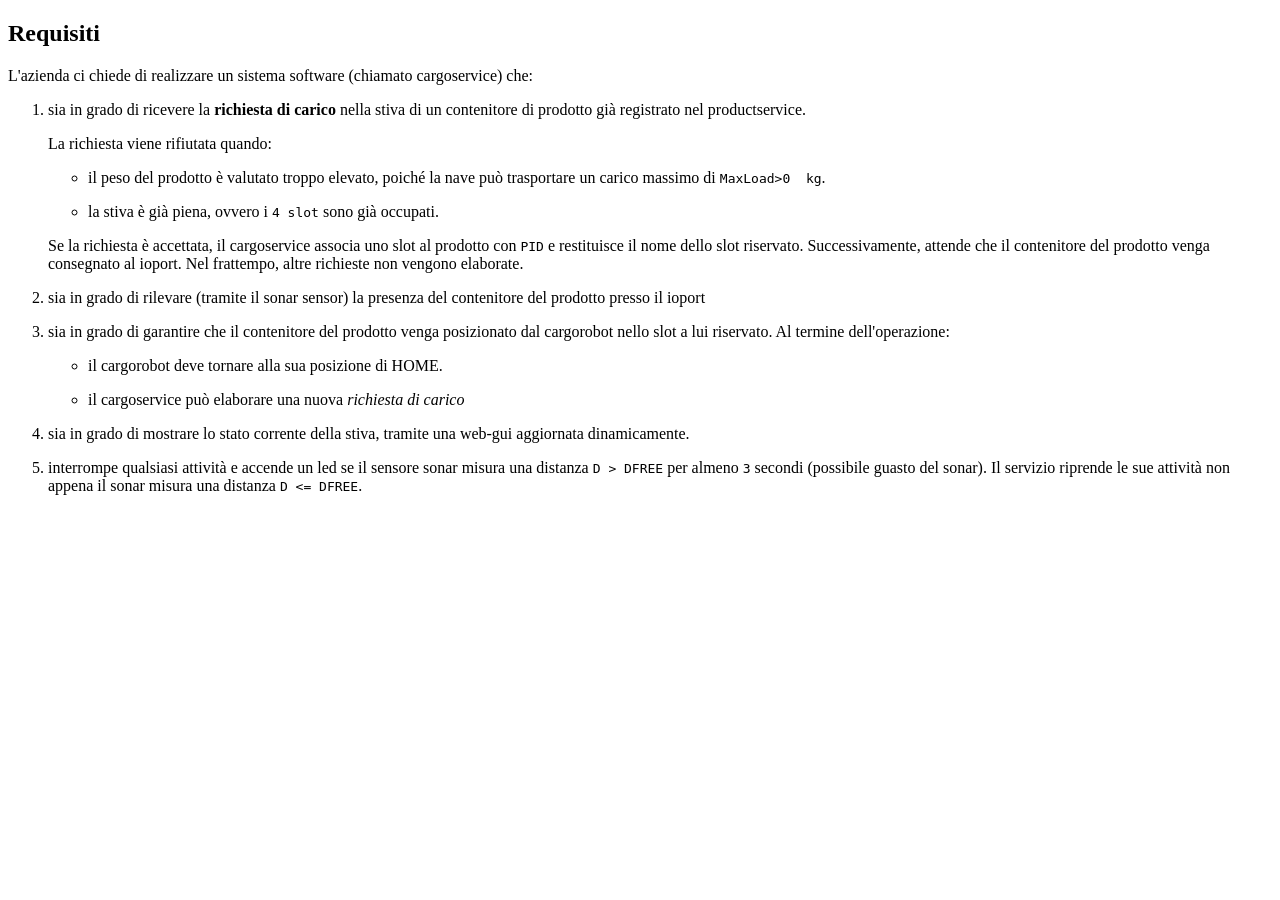
==== docs/html/Requisiti.html @ a84e3a68 "Create Requisiti.html" ====
<!DOCTYPE html>
<html lang="it">
<head>
  
</head>
<body>
  <h2>Requisiti</h2>
  <p>L'azienda ci chiede di realizzare un sistema software (chiamato <span class="blue">cargoservice</span>) che:</p>
  <ol class="arabic">
  <li><p>sia in grado di ricevere la <strong>richiesta di carico</strong> nella stiva di un contenitore di prodotto già registrato nel <span class="blue">productservice</span>.</p>
  <p>La richiesta viene rifiutata quando:</p>
  <ul class="simple">
  <li><p>il peso del prodotto è valutato troppo elevato, poiché la nave può trasportare un carico massimo di <code class="docutils literal notranslate"><span class="pre">MaxLoad&gt;0</span>&#160; <span class="pre">kg</span></code>.</p></li>
  <li><p>la stiva è già piena, ovvero i <code class="docutils literal notranslate"><span class="pre">4</span> <span class="pre">slot</span></code> sono già occupati.</p></li>
  </ul>
  <p>Se la richiesta è accettata, il <span class="blue">cargoservice</span> associa uno slot al prodotto con <code class="docutils literal notranslate"><span class="pre">PID</span></code> e restituisce il nome
  dello slot riservato. Successivamente, attende che il contenitore del prodotto venga consegnato al <span class="blue">ioport</span>.
  Nel frattempo, altre richieste non vengono elaborate.</p>
  </li>
  <li><p>sia in grado di rilevare (tramite il <span class="blue">sonar</span> <span class="slide3">sensor</span>) la presenza del contenitore del prodotto presso il <span class="blue">ioport</span></p></li>
  <li><p>sia in grado di garantire che il contenitore del prodotto venga posizionato dal <span class="blue">cargorobot</span> nello slot a lui riservato.
  Al termine dell'operazione:</p>
  <ul class="simple">
  <li><p>il <span class="blue">cargorobot</span> deve tornare alla sua posizione di <span class="brown">HOME</span>.</p></li>
  <li><p>il <span class="blue">cargoservice</span> può elaborare una nuova <em>richiesta di carico</em></p></li>
  </ul>
  </li>
  <li><p>sia in grado di mostrare lo stato corrente della <span class="blue">stiva</span>, tramite una <span class="slide3">web-gui</span> aggiornata dinamicamente.</p></li>
  <li><p><span class="brown">interrompe</span> qualsiasi attività e accende un led se il <span class="blue">sensore sonar</span> misura una distanza <code class="docutils literal notranslate"><span class="pre">D</span> <span class="pre">&gt;</span> <span class="pre">DFREE</span></code>
  per almeno <code class="docutils literal notranslate"><span class="pre">3</span></code> secondi (possibile guasto del sonar). Il servizio riprende le sue attività non appena il sonar
  misura una distanza <code class="docutils literal notranslate"><span class="pre">D</span> <span class="pre">&lt;=</span> <span class="pre">DFREE</span></code>.</p></li>
  </ol>
</body>
</html>
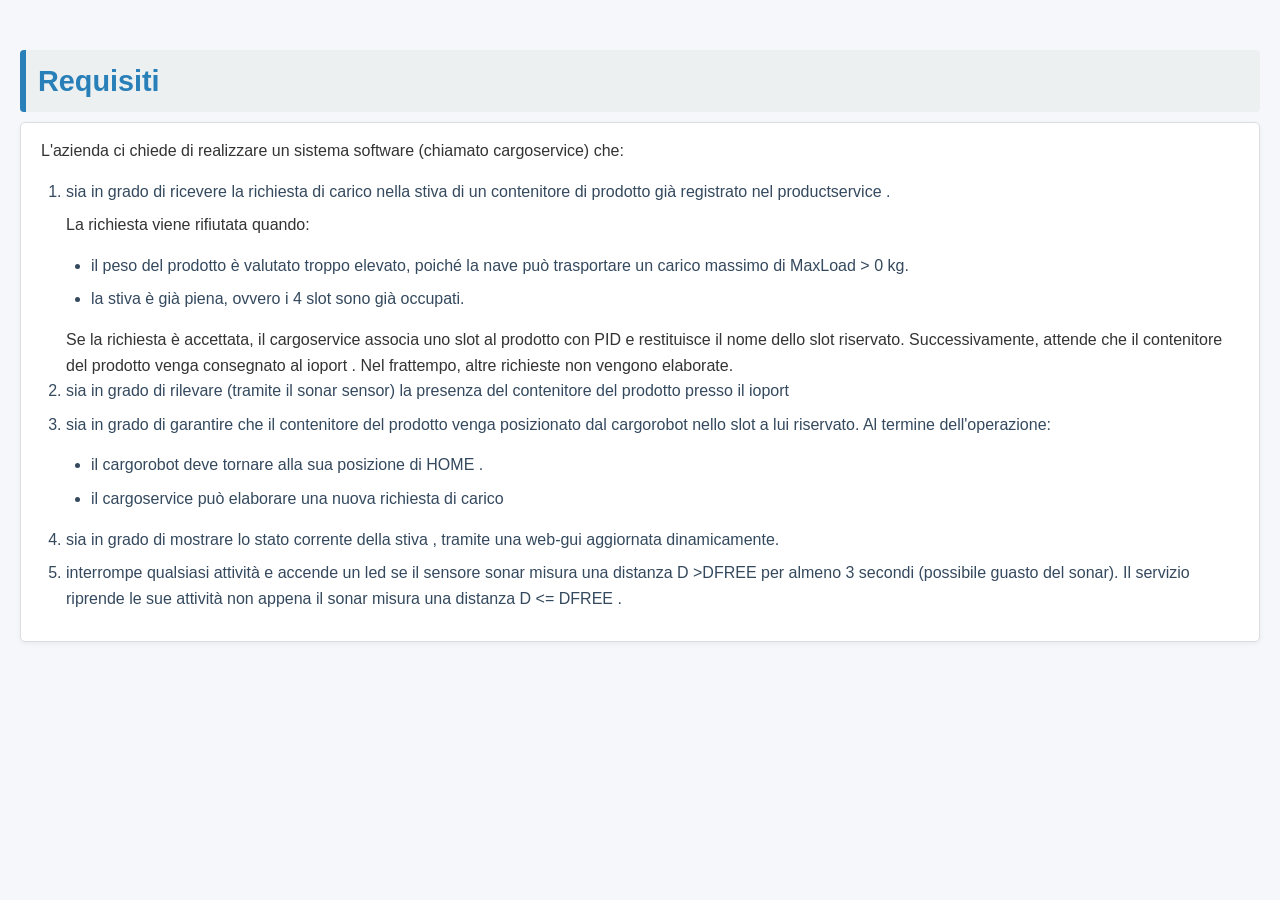
==== commit c859e899: "sistemati i requisiti, modificato sprint0" ====
--- a/docs/html/Requisiti.html
+++ b/docs/html/Requisiti.html
@@ -1,34 +1,55 @@
 <!DOCTYPE html>
 <html lang="it">
+
 <head>
-  
+  <link rel="stylesheet" type="text/css" href="./css/style.css" />
 </head>
+
 <body>
   <h2>Requisiti</h2>
-  <p>L'azienda ci chiede di realizzare un sistema software (chiamato <span class="blue">cargoservice</span>) che:</p>
-  <ol class="arabic">
-  <li><p>sia in grado di ricevere la <strong>richiesta di carico</strong> nella stiva di un contenitore di prodotto già registrato nel <span class="blue">productservice</span>.</p>
-  <p>La richiesta viene rifiutata quando:</p>
-  <ul class="simple">
-  <li><p>il peso del prodotto è valutato troppo elevato, poiché la nave può trasportare un carico massimo di <code class="docutils literal notranslate"><span class="pre">MaxLoad&gt;0</span>&#160; <span class="pre">kg</span></code>.</p></li>
-  <li><p>la stiva è già piena, ovvero i <code class="docutils literal notranslate"><span class="pre">4</span> <span class="pre">slot</span></code> sono già occupati.</p></li>
-  </ul>
-  <p>Se la richiesta è accettata, il <span class="blue">cargoservice</span> associa uno slot al prodotto con <code class="docutils literal notranslate"><span class="pre">PID</span></code> e restituisce il nome
-  dello slot riservato. Successivamente, attende che il contenitore del prodotto venga consegnato al <span class="blue">ioport</span>.
-  Nel frattempo, altre richieste non vengono elaborate.</p>
-  </li>
-  <li><p>sia in grado di rilevare (tramite il <span class="blue">sonar</span> <span class="slide3">sensor</span>) la presenza del contenitore del prodotto presso il <span class="blue">ioport</span></p></li>
-  <li><p>sia in grado di garantire che il contenitore del prodotto venga posizionato dal <span class="blue">cargorobot</span> nello slot a lui riservato.
-  Al termine dell'operazione:</p>
-  <ul class="simple">
-  <li><p>il <span class="blue">cargorobot</span> deve tornare alla sua posizione di <span class="brown">HOME</span>.</p></li>
-  <li><p>il <span class="blue">cargoservice</span> può elaborare una nuova <em>richiesta di carico</em></p></li>
-  </ul>
-  </li>
-  <li><p>sia in grado di mostrare lo stato corrente della <span class="blue">stiva</span>, tramite una <span class="slide3">web-gui</span> aggiornata dinamicamente.</p></li>
-  <li><p><span class="brown">interrompe</span> qualsiasi attività e accende un led se il <span class="blue">sensore sonar</span> misura una distanza <code class="docutils literal notranslate"><span class="pre">D</span> <span class="pre">&gt;</span> <span class="pre">DFREE</span></code>
-  per almeno <code class="docutils literal notranslate"><span class="pre">3</span></code> secondi (possibile guasto del sonar). Il servizio riprende le sue attività non appena il sonar
-  misura una distanza <code class="docutils literal notranslate"><span class="pre">D</span> <span class="pre">&lt;=</span> <span class="pre">DFREE</span></code>.</p></li>
-  </ol>
+  <div>
+    L'azienda ci chiede di realizzare un sistema software (chiamato cargoservice) che:
+    <ol>
+      <li> sia in grado di ricevere la richiesta di carico nella stiva di un contenitore di prodotto
+        già registrato nel productservice . </li>
+
+      La richiesta viene rifiutata quando:
+
+      <ul>
+        <li class="cerchio"> il peso del prodotto è valutato troppo elevato, poiché la nave può trasportare un carico massimo di
+          MaxLoad > 0 kg.
+        </li>
+        <li class="cerchio"> la stiva è già piena, ovvero i 4 slot sono
+          già occupati.</li>
+      </ul>
+
+      Se la richiesta è accettata, il cargoservice associa uno slot al prodotto con PID e
+      restituisce il nome
+      dello slot riservato. Successivamente, attende che il contenitore del prodotto venga consegnato al
+      ioport .
+      Nel frattempo, altre richieste non vengono elaborate.
+
+
+      <li> sia in grado di rilevare (tramite il sonar sensor) la presenza del
+        contenitore del prodotto presso il ioport </li>
+      <li> sia in grado di garantire che il contenitore del prodotto venga posizionato dal cargorobot nello
+        slot a lui riservato.
+        Al termine dell'operazione:
+<ul>
+      <li class="cerchio"> il cargorobot deve tornare alla sua posizione di HOME .</li>
+      <li class="cerchio"> il cargoservice può elaborare una nuova richiesta di carico</li>
+</ul>      
+
+      </li>
+      <li> sia in grado di mostrare lo stato corrente della stiva , tramite una web-gui aggiornata dinamicamente.</li>
+      <li> interrompe qualsiasi attività e accende un led se il sensore sonar
+        misura una distanza D >DFREE
+        per almeno 3 secondi (possibile
+        guasto del sonar). Il servizio riprende le sue attività non appena il sonar
+        misura una distanza D &lt;= DFREE .
+      </li>
+    </ol>
+  </div>
 </body>
-</html>
+
+</html>
--- a/docs/html/css/style.css
+++ b/docs/html/css/style.css
@@ -0,0 +1,144 @@
+/* Reset base */
+* {
+    margin: 0;
+    padding: 0;
+    box-sizing: border-box;
+}
+
+body {
+    font-family: Arial, Helvetica, sans-serif;
+    background-color: #f5f7fa;
+    color: #333;
+    line-height: 1.6;
+    padding: 20px;
+}
+
+/* Titolo principale */
+h1 {
+    font-size: 2.5em;
+    text-align: center;
+    margin-bottom: 30px;
+    color: #2c3e50;
+    border-bottom: 3px solid #2980b9;
+    padding-bottom: 10px;
+    text-shadow: 1px 1px 2px rgba(0,0,0,0.1);
+}
+
+/* Immagine */
+img {
+    display: block;
+    margin: 0 auto 40px auto;
+    max-width: 100%;
+    height: auto;
+}
+
+/* Sezioni */
+h2 {
+    font-size: 1.8em;
+    color: #2980b9;
+    margin-bottom: 10px;
+    margin-top: 30px;
+    border-left: 6px solid #2980b9;
+    padding-left: 10px;
+    background-color: #ecf0f1;
+    padding: 8px 12px;
+    border-radius: 4px;
+}
+
+/* Link */
+a {
+    color: #2980b9;
+    text-decoration: none;
+    font-weight: bold;
+    transition: color 0.3s ease, text-decoration 0.3s ease;
+}
+
+a:hover {
+    color: #1c5980;
+    text-decoration: underline;
+}
+
+a:visited {
+    color: #6c5ce7;
+}
+
+
+/* Testo nei div */
+div {
+    background-color: #ffffff;
+    padding: 15px 20px;
+    border: 1px solid #dcdde1;
+    border-radius: 5px;
+    box-shadow: 0px 2px 5px rgba(0, 0, 0, 0.05);
+    margin-bottom: 20px;
+}
+
+/* Liste puntate */
+ul {
+    margin: 15px 0;
+    padding-left: 25px;
+}
+
+ol {
+    margin: 15px 0;
+    padding-left: 25px;
+}
+
+li{
+    margin-bottom: 8px;
+    color: #34495e;
+}
+
+.cerchio{
+
+    list-style-type: disc;
+}
+
+/* Tabelle */
+table {
+    width: 90%;
+    border-collapse: collapse;
+    margin:auto;
+    margin-bottom: 30px;
+    background-color: #ffffff;
+    border: 2px solid #2980b9;
+    overflow: hidden;
+    box-shadow: 0px 2px 5px rgba(0, 0, 0, 0.05);
+}
+
+
+thead {
+    background-color: #2980b9;
+    text-align: left;
+}
+
+
+th, td {
+    padding: 12px 15px;
+    border: 2px solid #2980b9;
+}
+
+
+@media (max-width: 600px) {
+    table {
+        display: block;
+        overflow-x: auto;
+        white-space: nowrap;
+    }
+}
+
+
+/* Responsive */
+@media (max-width: 600px) {
+    body {
+        padding: 10px;
+    }
+
+    h1 {
+        font-size: 2em;
+    }
+
+    h2 {
+        font-size: 1.5em;
+    }
+}
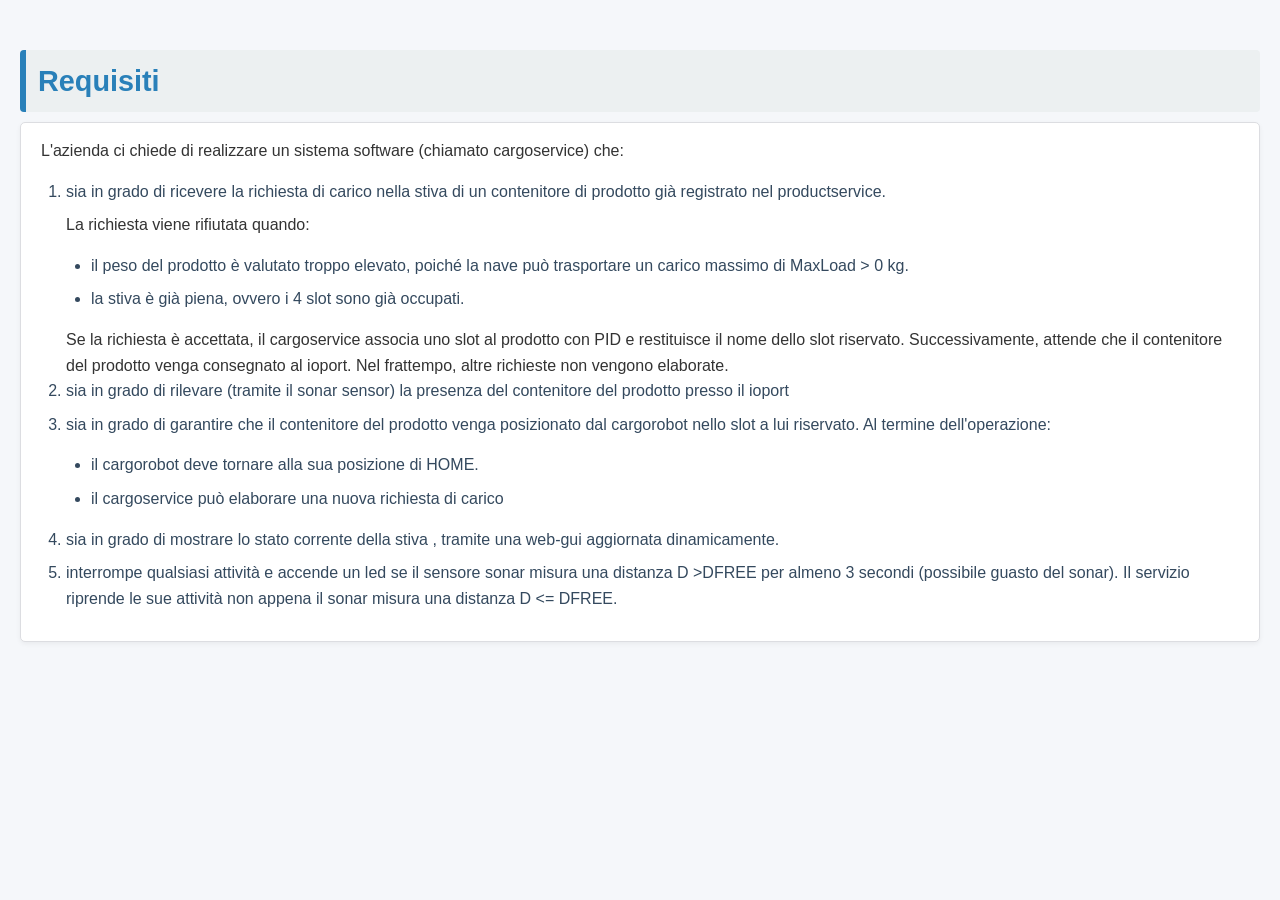
==== commit 6943025c: "Finito Sprint0" ====
--- a/docs/html/Requisiti.html
+++ b/docs/html/Requisiti.html
@@ -11,7 +11,7 @@
     L'azienda ci chiede di realizzare un sistema software (chiamato cargoservice) che:
     <ol>
       <li> sia in grado di ricevere la richiesta di carico nella stiva di un contenitore di prodotto
-        già registrato nel productservice . </li>
+        già registrato nel productservice. </li>
 
       La richiesta viene rifiutata quando:
 
@@ -26,7 +26,7 @@
       Se la richiesta è accettata, il cargoservice associa uno slot al prodotto con PID e
       restituisce il nome
       dello slot riservato. Successivamente, attende che il contenitore del prodotto venga consegnato al
-      ioport .
+      ioport.
       Nel frattempo, altre richieste non vengono elaborate.
 
 
@@ -36,7 +36,7 @@
         slot a lui riservato.
         Al termine dell'operazione:
 <ul>
-      <li class="cerchio"> il cargorobot deve tornare alla sua posizione di HOME .</li>
+      <li class="cerchio"> il cargorobot deve tornare alla sua posizione di HOME.</li>
       <li class="cerchio"> il cargoservice può elaborare una nuova richiesta di carico</li>
 </ul>      
 
@@ -46,7 +46,7 @@
         misura una distanza D >DFREE
         per almeno 3 secondi (possibile
         guasto del sonar). Il servizio riprende le sue attività non appena il sonar
-        misura una distanza D &lt;= DFREE .
+        misura una distanza D &lt;= DFREE.
       </li>
     </ol>
   </div>
